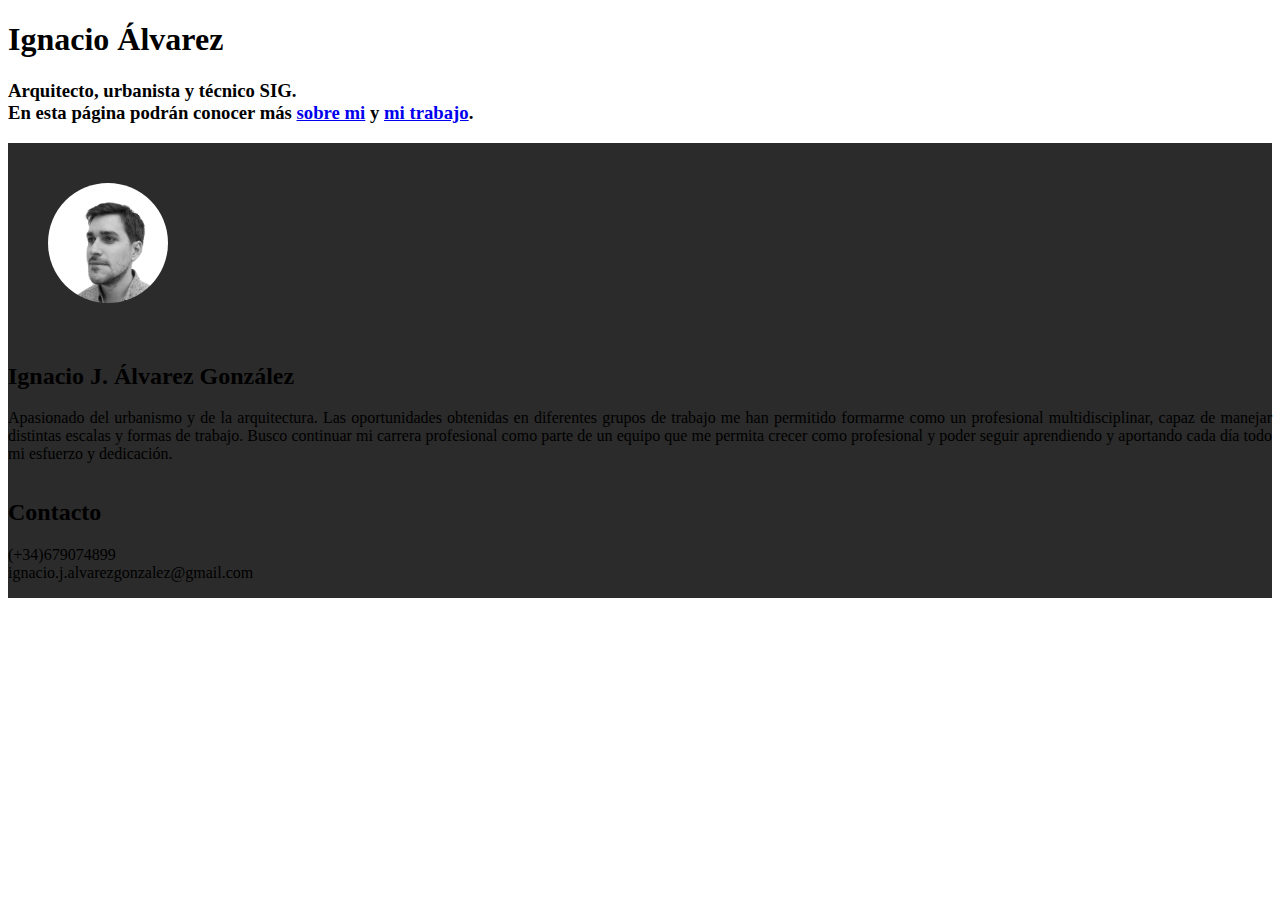
==== index.html @ c028ef34 "20210216_v1" ====
<!DOCTYPE html>
<html>
    <head>
        <meta charset="utf-8" />
        <title>CV Ignacio Alvarez</title>
        <link rel="stylesheet" href="estilos.css">
    </head>
    <body>
        
        <!-- Sección de inicio -->
        <div id="inicio">
            <h1 id="nombre">Ignacio Álvarez</h1>
            <h3>
                Arquitecto, urbanista y técnico SIG.
                <br> 
                En esta página podrán conocer más <a class="smoothscroll" href="#cv">sobre mi</a> y <a class="smoothscroll" href="#porfolio">mi trabajo</a>.
            </h3>
        </div>

        <!-- Sección de contacto -->
        <div id="contacto">
            <div id="foto">
                <img src="imagenes/fotoperfil.jpg" alt="Foto de perfil" class="fotoperfil">
            </div>
            <div id="bloquedatos">
                <div id="intro">
                    <h2>Ignacio J. Álvarez González</h2>
                    <p style="text-align: justify">Apasionado del urbanismo y de la arquitectura. Las oportunidades obtenidas en diferentes grupos de trabajo me han permitido formarme como un profesional multidisciplinar, capaz de manejar distintas escalas y formas de trabajo. Busco continuar mi carrera profesional como parte de un equipo que me permita crecer como profesional y poder seguir aprendiendo y aportando cada día todo mi esfuerzo y dedicación.
                    </p>
                </div>
                <div id="datos">
                    <h2>Contacto</h2>
                    <p>
					    <span>(+34)679074899</span><br>
                        <span>ignacio.j.alvarezgonzalez@gmail.com</span>
					</p>
                </div>
            </div>
        </div>

        <!-- Sección de cv -->
        <div id="cv">
            
        </div>

        <!-- Sección de porfolio -->
        <div id="porfolio">

        </div>
    </body>
</html>
---- estilos.css ----
body {
    max-width: fit-content;
}

#contacto {
    background: #2B2B2B;
    /* padding-top: 96px;
    padding-bottom: 66px; */
    /* overflow: hidden; */
    display: flex;
    flex-direction: column;
 }

#foto {
    display: flex;
    flex-direction: row;
    padding: 10px;
    margin: 10px;
    height: fit-content;
}

.fotoperfil {
    border-radius: 50%;
    padding: 10px;
    margin: 10px;
    height: 120px;
}

#bloquedatos {
    display: flex;
    flex-direction: column;
}

#intro {

}

#datos {

}

@media
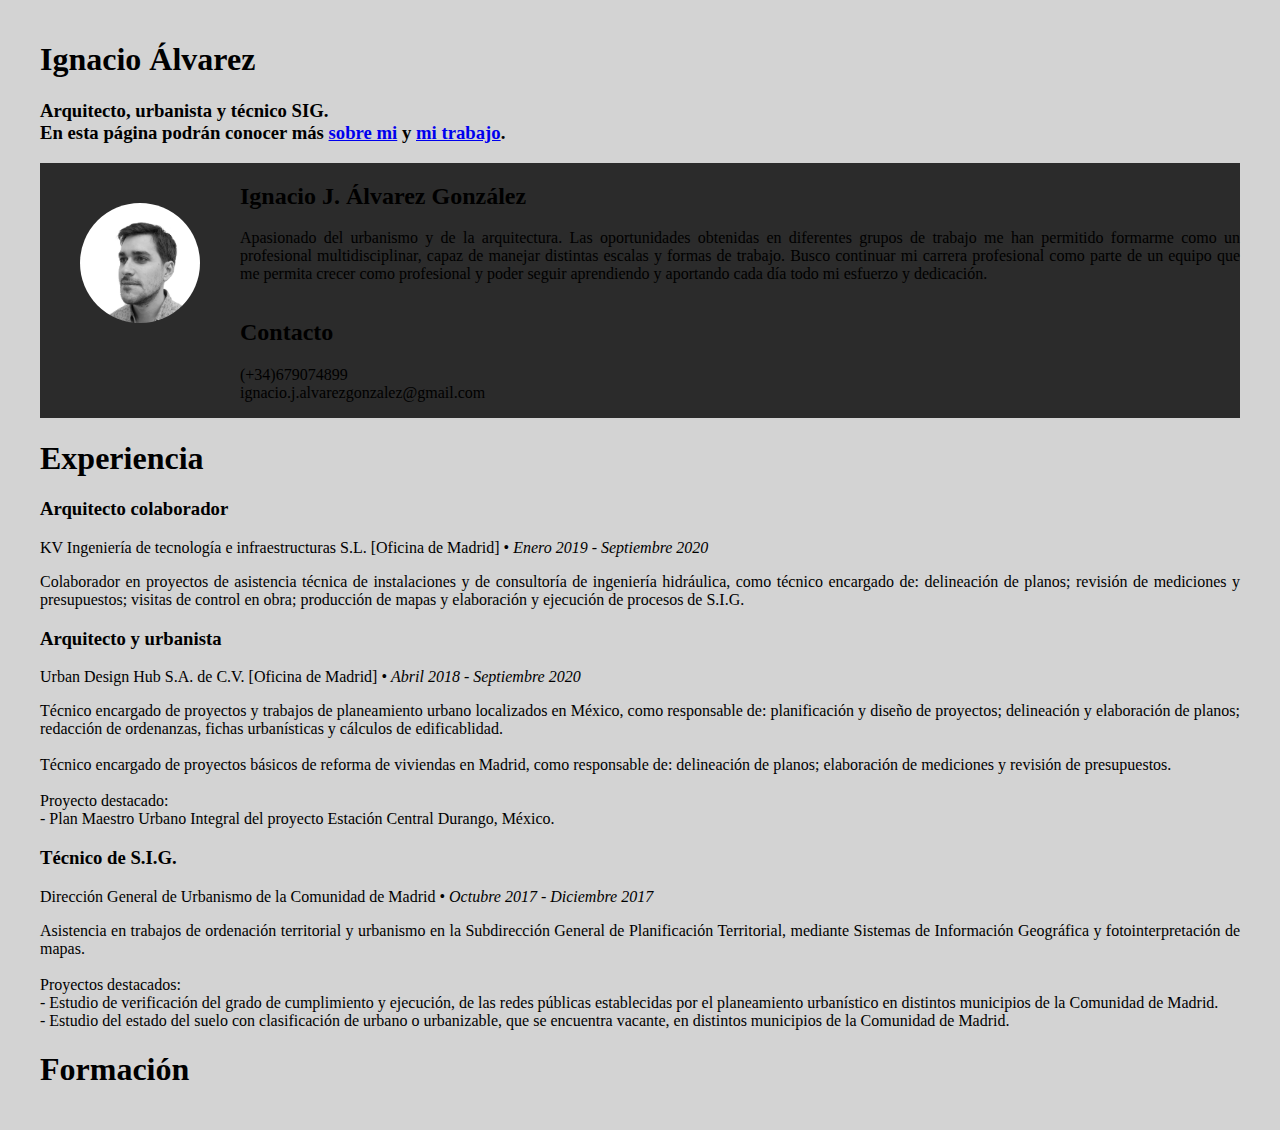
==== commit 1b94ca2b: "20210216_v2" ====
--- a/index.html
+++ b/index.html
@@ -40,7 +40,65 @@
 
         <!-- Sección de cv -->
         <div id="cv">
-            
+            <div id="experiencia">
+                <div class="titulocv">
+                    <h1><span>Experiencia</span></h1>
+                </div>
+                <div id="bloquexperiencia">
+                    <div>
+                        <h3>Arquitecto colaborador</h3>
+                        <p>
+                            KV Ingeniería de tecnología e infraestructuras S.L. [Oficina de Madrid] <span>&bull;</span> <em class="date">Enero 2019 - Septiembre 2020</em>
+                        </p>
+                        <p style="text-align: justify"> 
+                            Colaborador en proyectos de asistencia técnica de instalaciones y de consultoría de ingeniería hidráulica, como técnico encargado de: delineación de planos; revisión de mediciones y presupuestos; visitas de control en obra; producción de mapas y elaboración y ejecución de procesos de S.I.G.
+                        </p>
+                    </div>
+                    <div>
+                        <h3>Arquitecto y urbanista</h3>
+                        <p>
+                            Urban Design Hub S.A. de C.V. [Oficina de Madrid] <span>&bull;</span> <em class="date">Abril 2018 - Septiembre 2020</em>
+                        </p>
+                        <p style="text-align: justify">
+                            Técnico encargado de proyectos y trabajos de planeamiento urbano localizados en México, como responsable de: planificación y diseño de proyectos; delineación y elaboración de planos; redacción de ordenanzas, fichas urbanísticas y cálculos de edificablidad.
+                            <br>
+                            <br>
+                            Técnico encargado de proyectos básicos de reforma de viviendas en Madrid, como responsable de: delineación de planos; elaboración de mediciones y revisión de presupuestos.
+                            <br>
+                            <br>
+                            Proyecto destacado:
+                            <br>
+                            - Plan Maestro Urbano Integral del proyecto Estación Central Durango, México.
+                        </p>
+                    </div>
+                    <div>
+                        <h3>Técnico de S.I.G.</h3>
+                        <p>
+                            Dirección General de Urbanismo de la Comunidad de Madrid <span>&bull;</span> <em class="date">Octubre 2017 - Diciembre 2017</em>
+                        </p>
+                        <p style="text-align: justify">
+                            Asistencia en trabajos de ordenación territorial y urbanismo en la Subdirección General de Planificación Territorial, mediante Sistemas de Información Geográfica y fotointerpretación de mapas.
+                            <br>
+                            <br>
+                            Proyectos destacados:
+                            <br>
+                            - Estudio de verificación del grado de cumplimiento y ejecución, de las redes públicas establecidas por el planeamiento urbanístico en distintos municipios de la Comunidad de Madrid.
+                            <br>
+                            - Estudio del estado del suelo con clasificación de urbano o urbanizable, que se encuentra vacante, en distintos municipios de la Comunidad de Madrid.
+                        </p>
+                    </div>
+                </div>
+            </div>
+            <div id="formacion">
+                <div class="titulocv">
+                    <h1><span>Formación</span></h1>
+                </div>
+                <div id="bloqueformacion">
+
+                </div>
+                
+
+            </div>
         </div>
 
         <!-- Sección de porfolio -->
--- a/estilos.css
+++ b/estilos.css
@@ -1,12 +1,15 @@
 body {
-    max-width: fit-content;
+    background-color: lightgray;
+    padding: 20px;
+    max-width: 1200px;
+    margin: 0 auto;
 }
 
+/* Sección de inicio */
+
+/* Sección de contacto */
 #contacto {
     background: #2B2B2B;
-    /* padding-top: 96px;
-    padding-bottom: 66px; */
-    /* overflow: hidden; */
     display: flex;
     flex-direction: column;
  }
@@ -39,4 +42,29 @@
 
 }
 
-@media +/* Sección de cv */
+.titulocv {
+
+}
+
+#experiencia{
+
+}
+
+#bloqueexp {
+    
+}
+
+
+
+
+@media screen and (min-width: 768px) {
+ 
+}
+
+@media screen and (min-width: 1280px) {
+    #contacto {
+        flex-direction: row;
+    }
+    
+}